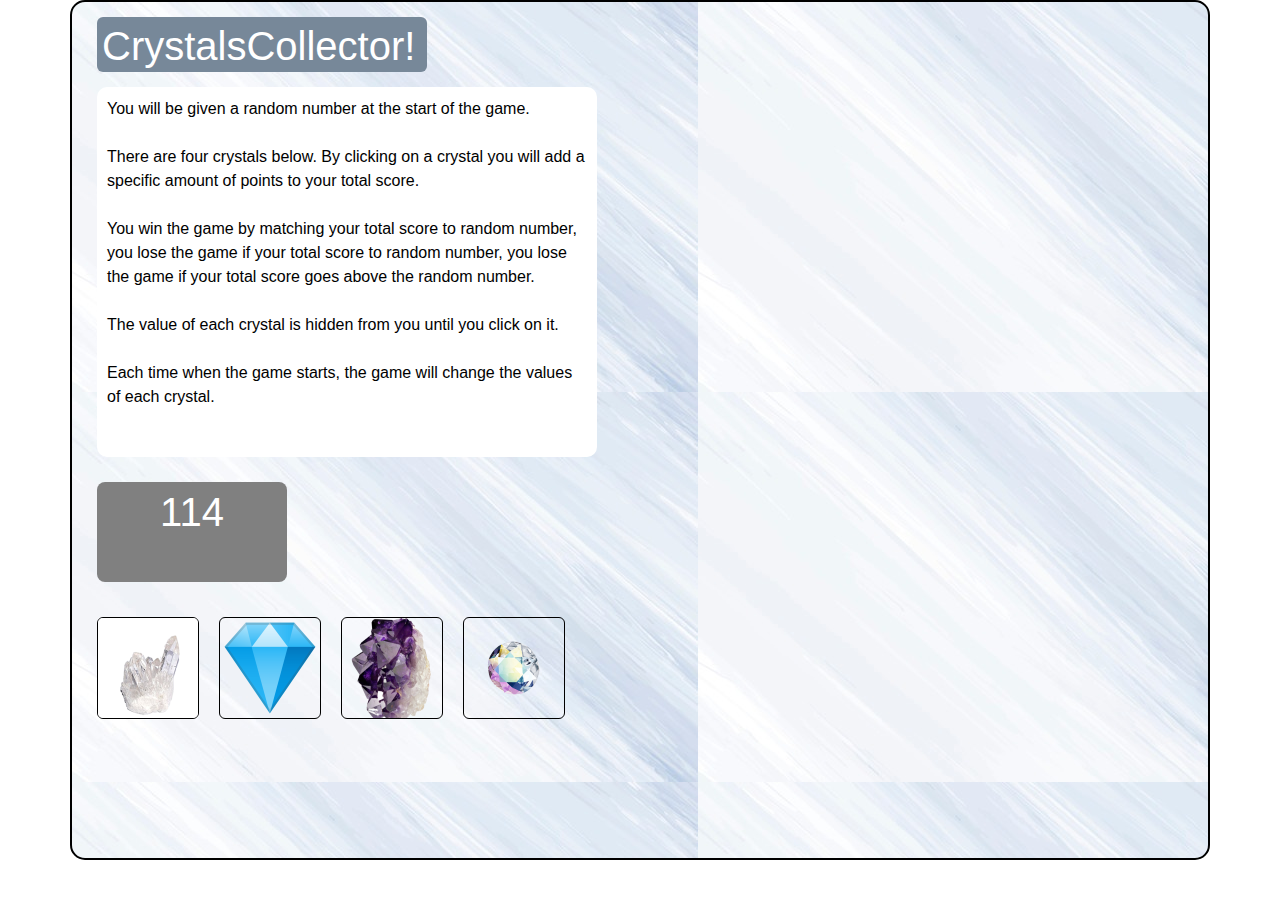
==== index.html @ eebeef60 "creat index.html style.css" ====
<!DOCTYPE html>
<html lang="en">
<head>
    <meta charset="UTF-8">
    <meta name="viewport" content="width=device-width, initial-scale=1.0">
    <meta http-equiv="X-UA-Compatible" content="ie=edge">
    <title>Document</title>
    <link rel="stylesheet" href="assets/css/style.css">
    <link rel="stylesheet" href="https://stackpath.bootstrapcdn.com/bootstrap/4.3.1/css/bootstrap.min.css" integrity="sha384-ggOyR0iXCbMQv3Xipma34MD+dH/1fQ784/j6cY/iJTQUOhcWr7x9JvoRxT2MZw1T" crossorigin="anonymous">
</head>
<body>
    <div class="container">
        <div class="heading">
          <h1>CrystalsCollector!</h1>
        </div>
       <div class="content">
        <p>You will be given a random number at the start of the game.<br><br>There are four crystals below. By clicking on a crystal you will add a specific amount of points to your total score.<br><br>You win the game by matching your total score to random number, you lose the game if your total score to random number, you lose the game if your total score goes above the random number.<br><br>The value of each crystal is hidden from you until you click on it.<br><br>Each time when the game starts, the game will change the values of each crystal.</p>
       </div>
       <div class="wrapper">
          <div id="number-to-guess">

          </div>
          <div class="numbers">
            <h3 id="win"></h3>
            <h3 id="loose"></h3>
            <h3 id="score"></h3>
         </div>
       </div>
      <div id = "crystal">
      </div>

      

    </div>
    
    <script type="text/javascript" src="https://cdnjs.cloudflare.com/ajax/libs/jquery/3.2.1/jquery.min.js"></script>
    <script type="text/javascript">
    
  $(document).ready(function () {


    var randomNumber;

    randomNumber = Math.floor(Math.random() * 101) + 19;
    
    
    $("#number-to-guess").text(randomNumber);

    var win = 0;
    var lost = 0;
    var counter = 0;
    var images =["crystals.png", "diamond.png","superthumb.png","pendants.png"]
    for (var i=0; i<images.length; i++){
      var randomValue = Math.floor(Math.random() * 11) +1;
      console.log("initial set up random = " + randomValue);
     // var myDiv = $("<div class=" + "")
      var imageCrystal = $("<img>");

      imageCrystal.addClass("crystal-image");
        
      imageCrystal.attr("src", images[i]);
      imageCrystal.val(randomValue);
      //imageCrystal.attr("data-value", randomValue);
      
      //imageCrystal.html(randomValue);
     
      $("#crystal").append(imageCrystal);
      console.log(imageCrystal);
    }
    $(".crystal-image").on("click",function(event){
      var crystalValue = event.target.value
      console.log("crystalValue = " + crystalValue)
         //crystalValue = parseInt(crystalValue);
         
          counter += parseInt(crystalValue)
          $("#score").text("score :" + counter);
         //alert("New score " + counter);
      console.log(counter)
      if (counter === randomNumber){
      win++;
     // counter =0;
     // randomNumber = Math.floor(Math.random() * 101) + 19;
     
      reset();
    }
    if(counter > randomNumber){
      lost++;
      //counter =0;
      //randomNumber = Math.floor(Math.random() * 101) + 19;
      
     reset();
      
      }

      function reset(){
        console.log("func reset");
        randomNumber = Math.floor(Math.random() * 101) + 19;
          $("#number-to-guess").text(randomNumber);
          console.log("images = " + images.length);
          for (var i=0; i < images.length; i++){
                var randomValue = Math.floor(Math.random() * 11) +1;
                console.log("crystal random num = " + randomValue);
              // var myDiv = $("<div class=" + "")
                //var imageCrystal = $("<img>");                  
                //$("image").(randomValue);              
                //$("#crystal").append(imageCrystal);
                
          }
          //document.getElementById("crystal").innerHTML = "";
          // $("#cystal").empty();
          // $("#cystal").html = "";
          // for (var i=0; i<images.length; i++){
          //     var randomValue = Math.floor(Math.random() * 11) +1;
          //     console.log("reset set up random = " + randomValue);
          //   // var myDiv = $("<div class=" + "")
          //     var imageCrystal = $("<img>");

          //     imageCrystal.addClass("crystal-image");
                
          //     imageCrystal.attr("src", images[i]);
          //     imageCrystal.val(randomValue);
          //     //imageCrystal.attr("data-value", randomValue);
              
          //     //imageCrystal.html(randomValue);
            
          //     $("#crystal").append(imageCrystal);
          //     console.log(imageCrystal);
          // }

        counter =0;
      }

    $("#win").text("wins :" + win);
    $("#loose").text("lost :" + lost);
  

    })
  
  })

    </script>

    
</body>
</html>
---- assets/css/style.css ----
.container{
    background-image: url("blue-abstract.jpg");
    border: 2px solid black ;
    height: 860px;
    border-radius: 15px;
    
}
.heading{
    height: 55px;
    width:330px;
    background-color:lightslategrey;
    color: white;
    margin-left: 10px;
    margin-top: 15px;
    margin-bottom: 15px;
    padding: 5px;
    border-radius: 6px;
}
.content{
    height: 370px;
    width: 500px;
    background-color:white;
    color: black;
    margin-left: 10px;
    margin-bottom: 25px;
    padding: 10px;
    border-radius: 10px;
    
}
#number-to-guess{
    height: 100px;
    width: 190px;
    background-color:grey;
    color: white;
    margin-bottom: 25px;
    margin-left: 10px;
    font-size: 40px;
    text-align: center;
    border-radius: 8px;
    
}
.crystal-image{
    border: 1px solid black;
    justify-content: space-between;
    margin: 10px;
    border-radius: 6px;

}
.number{
    
}
.crystal{
    
    
}
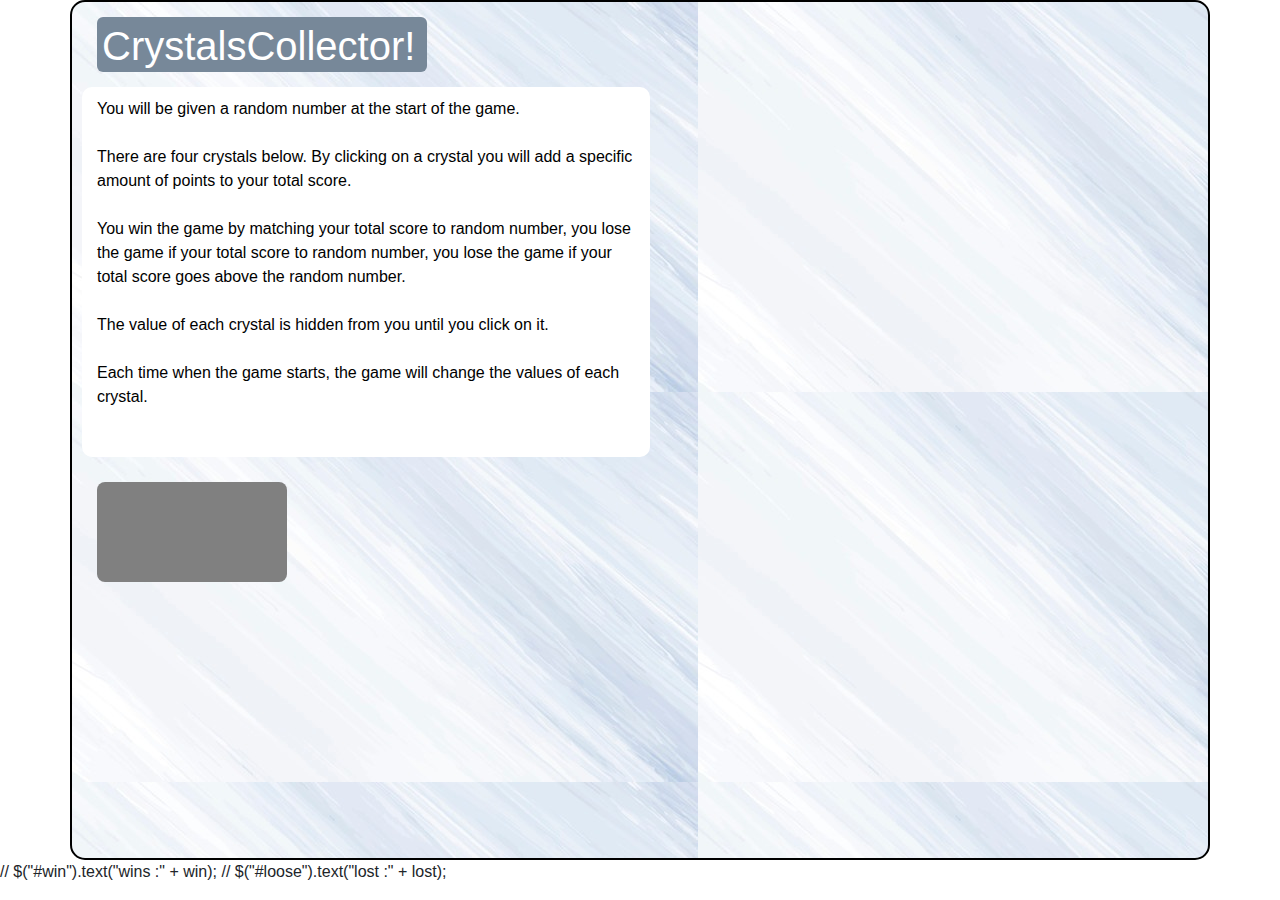
==== commit 9a71536c: "final project" ====
--- a/index.html
+++ b/index.html
@@ -1,145 +1,85 @@
 <!DOCTYPE html>
 <html lang="en">
+
 <head>
-    <meta charset="UTF-8">
-    <meta name="viewport" content="width=device-width, initial-scale=1.0">
-    <meta http-equiv="X-UA-Compatible" content="ie=edge">
-    <title>Document</title>
-    <link rel="stylesheet" href="assets/css/style.css">
-    <link rel="stylesheet" href="https://stackpath.bootstrapcdn.com/bootstrap/4.3.1/css/bootstrap.min.css" integrity="sha384-ggOyR0iXCbMQv3Xipma34MD+dH/1fQ784/j6cY/iJTQUOhcWr7x9JvoRxT2MZw1T" crossorigin="anonymous">
+  <meta charset="UTF-8">
+  <meta name="viewport" content="width=device-width, initial-scale=1.0">
+  <meta http-equiv="X-UA-Compatible" content="ie=edge">
+  <title>Document</title>
+  <link rel="stylesheet" href="assets/css/reset.css">
+  <link rel="stylesheet" href="assets/css/style.css">
+  <link rel="stylesheet" href="https://stackpath.bootstrapcdn.com/bootstrap/4.3.1/css/bootstrap.min.css"
+    integrity="sha384-ggOyR0iXCbMQv3Xipma34MD+dH/1fQ784/j6cY/iJTQUOhcWr7x9JvoRxT2MZw1T" crossorigin="anonymous">
 </head>
+
 <body>
-    <div class="container">
-        <div class="heading">
-          <h1>CrystalsCollector!</h1>
-        </div>
-       <div class="content">
-        <p>You will be given a random number at the start of the game.<br><br>There are four crystals below. By clicking on a crystal you will add a specific amount of points to your total score.<br><br>You win the game by matching your total score to random number, you lose the game if your total score to random number, you lose the game if your total score goes above the random number.<br><br>The value of each crystal is hidden from you until you click on it.<br><br>Each time when the game starts, the game will change the values of each crystal.</p>
-       </div>
-       <div class="wrapper">
-          <div id="number-to-guess">
+  
+  <div class="container">
+    <div class = "row">
+      <div class= "col-md-12">
+         <div class="heading">
+           <h1>CrystalsCollector!</h1>
+         </div>
+      </div>
+    </div>
+    <div class="row">
+      <div class = "col-md-6  content">
+         
+        <p>You will be given a random number at the start of the game.<br><br>There are four crystals below. By clicking
+        on a crystal you will add a specific amount of points to your total score.<br><br>You win the game by matching
+        your total score to random number, you lose the game if your total score to random number, you lose the game if
+        your total score goes above the random number.<br><br>The value of each crystal is hidden from you until you
+        click on it.<br><br>Each time when the game starts, the game will change the values of each crystal.</p>
+      </div>
+      <div class="col-md-6">
+        
+      </div>
+    
+    </div> 
+    <div class="row">
+      <div class=" col-md-3">
 
-          </div>
-          <div class="numbers">
-            <h3 id="win"></h3>
-            <h3 id="loose"></h3>
-            <h3 id="score"></h3>
+        <div id="number-to-guess">
+
          </div>
-       </div>
-      <div id = "crystal">
       </div>
 
+         
+        <div class="col-md-3 numbers">
+           <h3 id="win"></h3>
+           <h3 id="loose"></h3>
+           <h3 id="score"></h3>
+        </div>
+        <div class="col-md-6">
+
+        </div>
+
       
-
     </div>
-    
-    <script type="text/javascript" src="https://cdnjs.cloudflare.com/ajax/libs/jquery/3.2.1/jquery.min.js"></script>
-    <script type="text/javascript">
-    
-  $(document).ready(function () {
+    <div class="row">
+      <div class="col-md-12">
+       <div id="crystal">
+        </div>
+      </div>
+    </div>
 
 
-    var randomNumber;
+  </div>
 
-    randomNumber = Math.floor(Math.random() * 101) + 19;
+  <script type="text/javascript" src="https://cdnjs.cloudflare.com/ajax/libs/jquery/3.2.1/jquery.min.js"></script>
+  <script  src ="assets/javascript/game.js"></script>
+
+ 
+
+    //    $("#win").text("wins :" + win);
+     //   $("#loose").text("lost :" + lost);
+
+
     
-    
-    $("#number-to-guess").text(randomNumber);
 
-    var win = 0;
-    var lost = 0;
-    var counter = 0;
-    var images =["crystals.png", "diamond.png","superthumb.png","pendants.png"]
-    for (var i=0; i<images.length; i++){
-      var randomValue = Math.floor(Math.random() * 11) +1;
-      console.log("initial set up random = " + randomValue);
-     // var myDiv = $("<div class=" + "")
-      var imageCrystal = $("<img>");
-
-      imageCrystal.addClass("crystal-image");
-        
-      imageCrystal.attr("src", images[i]);
-      imageCrystal.val(randomValue);
-      //imageCrystal.attr("data-value", randomValue);
-      
-      //imageCrystal.html(randomValue);
-     
-      $("#crystal").append(imageCrystal);
-      console.log(imageCrystal);
-    }
-    $(".crystal-image").on("click",function(event){
-      var crystalValue = event.target.value
-      console.log("crystalValue = " + crystalValue)
-         //crystalValue = parseInt(crystalValue);
-         
-          counter += parseInt(crystalValue)
-          $("#score").text("score :" + counter);
-         //alert("New score " + counter);
-      console.log(counter)
-      if (counter === randomNumber){
-      win++;
-     // counter =0;
-     // randomNumber = Math.floor(Math.random() * 101) + 19;
-     
-      reset();
-    }
-    if(counter > randomNumber){
-      lost++;
-      //counter =0;
-      //randomNumber = Math.floor(Math.random() * 101) + 19;
-      
-     reset();
-      
-      }
-
-      function reset(){
-        console.log("func reset");
-        randomNumber = Math.floor(Math.random() * 101) + 19;
-          $("#number-to-guess").text(randomNumber);
-          console.log("images = " + images.length);
-          for (var i=0; i < images.length; i++){
-                var randomValue = Math.floor(Math.random() * 11) +1;
-                console.log("crystal random num = " + randomValue);
-              // var myDiv = $("<div class=" + "")
-                //var imageCrystal = $("<img>");                  
-                //$("image").(randomValue);              
-                //$("#crystal").append(imageCrystal);
-                
-          }
-          //document.getElementById("crystal").innerHTML = "";
-          // $("#cystal").empty();
-          // $("#cystal").html = "";
-          // for (var i=0; i<images.length; i++){
-          //     var randomValue = Math.floor(Math.random() * 11) +1;
-          //     console.log("reset set up random = " + randomValue);
-          //   // var myDiv = $("<div class=" + "")
-          //     var imageCrystal = $("<img>");
-
-          //     imageCrystal.addClass("crystal-image");
-                
-          //     imageCrystal.attr("src", images[i]);
-          //     imageCrystal.val(randomValue);
-          //     //imageCrystal.attr("data-value", randomValue);
-              
-          //     //imageCrystal.html(randomValue);
-            
-          //     $("#crystal").append(imageCrystal);
-          //     console.log(imageCrystal);
-          // }
-
-        counter =0;
-      }
-
-    $("#win").text("wins :" + win);
-    $("#loose").text("lost :" + lost);
   
 
-    })
-  
-  })
 
-    </script>
+</body>
 
-    
-</body>
 </html>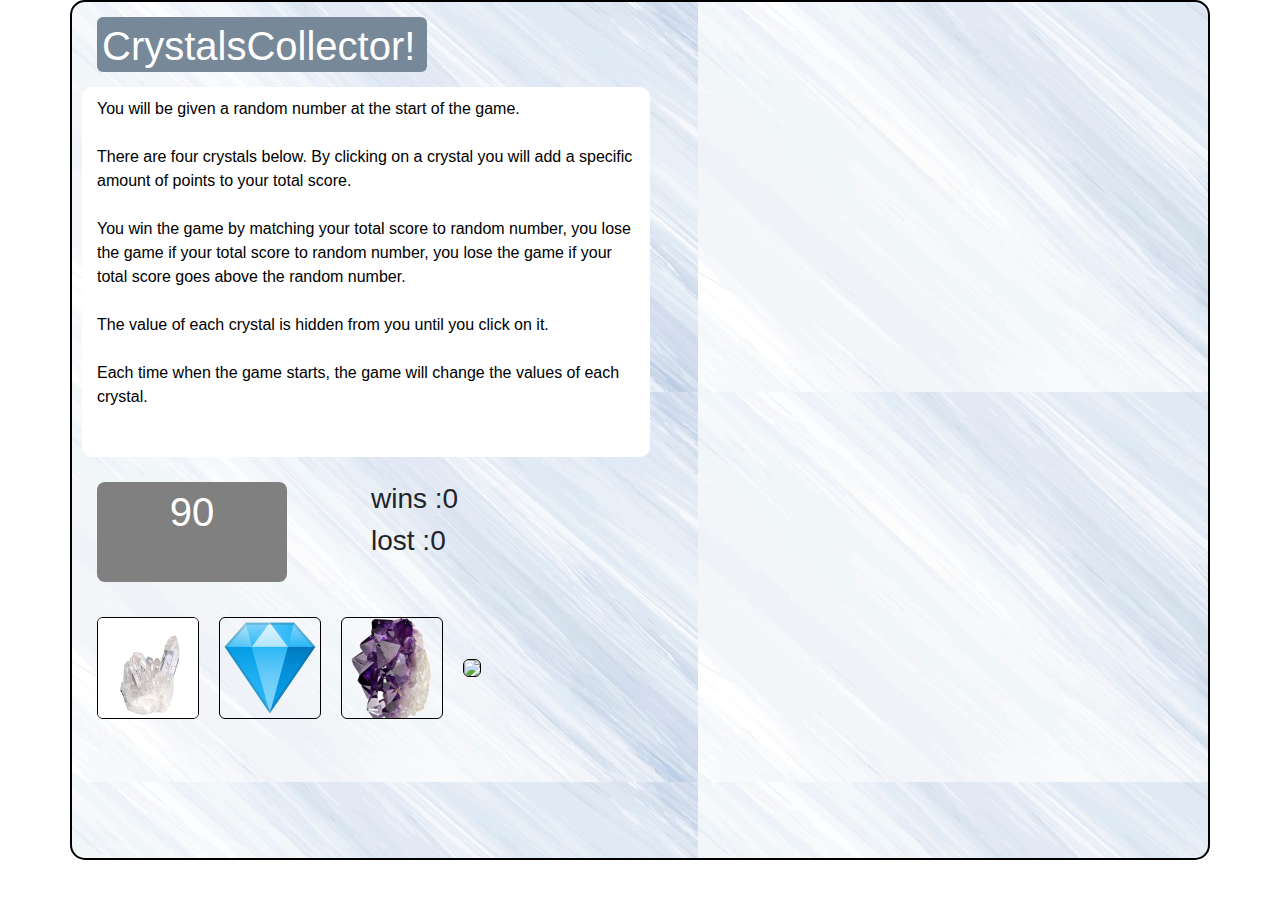
==== commit 4e9b3204: "formate" ====
--- a/index.html
+++ b/index.html
@@ -1,85 +1,68 @@
 <!DOCTYPE html>
 <html lang="en">
+  <head>
+    <meta charset="UTF-8" />
+    <meta name="viewport" content="width=device-width, initial-scale=1.0" />
+    <meta http-equiv="X-UA-Compatible" content="ie=edge" />
+    <title>Document</title>
+    <link rel="stylesheet" href="assets/css/reset.css" />
+    <link rel="stylesheet" href="assets/css/style.css" />
+    <link
+      rel="stylesheet"
+      href="https://stackpath.bootstrapcdn.com/bootstrap/4.3.1/css/bootstrap.min.css"
+      integrity="sha384-ggOyR0iXCbMQv3Xipma34MD+dH/1fQ784/j6cY/iJTQUOhcWr7x9JvoRxT2MZw1T"
+      crossorigin="anonymous"
+    />
+  </head>
 
-<head>
-  <meta charset="UTF-8">
-  <meta name="viewport" content="width=device-width, initial-scale=1.0">
-  <meta http-equiv="X-UA-Compatible" content="ie=edge">
-  <title>Document</title>
-  <link rel="stylesheet" href="assets/css/reset.css">
-  <link rel="stylesheet" href="assets/css/style.css">
-  <link rel="stylesheet" href="https://stackpath.bootstrapcdn.com/bootstrap/4.3.1/css/bootstrap.min.css"
-    integrity="sha384-ggOyR0iXCbMQv3Xipma34MD+dH/1fQ784/j6cY/iJTQUOhcWr7x9JvoRxT2MZw1T" crossorigin="anonymous">
-</head>
-
-<body>
-  
-  <div class="container">
-    <div class = "row">
-      <div class= "col-md-12">
-         <div class="heading">
-           <h1>CrystalsCollector!</h1>
-         </div>
+  <body>
+    <div class="container">
+      <div class="row">
+        <div class="col-md-12">
+          <div class="heading">
+            <h1>CrystalsCollector!</h1>
+          </div>
+        </div>
       </div>
-    </div>
-    <div class="row">
-      <div class = "col-md-6  content">
-         
-        <p>You will be given a random number at the start of the game.<br><br>There are four crystals below. By clicking
-        on a crystal you will add a specific amount of points to your total score.<br><br>You win the game by matching
-        your total score to random number, you lose the game if your total score to random number, you lose the game if
-        your total score goes above the random number.<br><br>The value of each crystal is hidden from you until you
-        click on it.<br><br>Each time when the game starts, the game will change the values of each crystal.</p>
+      <div class="row">
+        <div class="col-md-6  content">
+          <p>
+            You will be given a random number at the start of the game.<br /><br />There
+            are four crystals below. By clicking on a crystal you will add a
+            specific amount of points to your total score.<br /><br />You win
+            the game by matching your total score to random number, you lose the
+            game if your total score to random number, you lose the game if your
+            total score goes above the random number.<br /><br />The value of
+            each crystal is hidden from you until you click on it.<br /><br />Each
+            time when the game starts, the game will change the values of each
+            crystal.
+          </p>
+        </div>
+        <div class="col-md-6"></div>
       </div>
-      <div class="col-md-6">
-        
-      </div>
-    
-    </div> 
-    <div class="row">
-      <div class=" col-md-3">
-
-        <div id="number-to-guess">
-
-         </div>
-      </div>
-
-         
-        <div class="col-md-3 numbers">
-           <h3 id="win"></h3>
-           <h3 id="loose"></h3>
-           <h3 id="score"></h3>
-        </div>
-        <div class="col-md-6">
-
+      <div class="row">
+        <div class=" col-md-3">
+          <div id="number-to-guess"></div>
         </div>
 
-      
-    </div>
-    <div class="row">
-      <div class="col-md-12">
-       <div id="crystal">
+        <div class="col-md-3 numbers">
+          <h3 id="win"></h3>
+          <h3 id="loose"></h3>
+          <h3 id="score"></h3>
+        </div>
+        <div class="col-md-6"></div>
+      </div>
+      <div class="row">
+        <div class="col-md-12">
+          <div id="crystal"></div>
         </div>
       </div>
     </div>
 
-
-  </div>
-
-  <script type="text/javascript" src="https://cdnjs.cloudflare.com/ajax/libs/jquery/3.2.1/jquery.min.js"></script>
-  <script  src ="assets/javascript/game.js"></script>
-
- 
-
-    //    $("#win").text("wins :" + win);
-     //   $("#loose").text("lost :" + lost);
-
-
-    
-
-  
-
-
-</body>
-
-</html>+    <script
+      type="text/javascript"
+      src="https://cdnjs.cloudflare.com/ajax/libs/jquery/3.2.1/jquery.min.js"
+    ></script>
+    <script src="assets/javascript/game.js"></script>
+  </body>
+</html>
